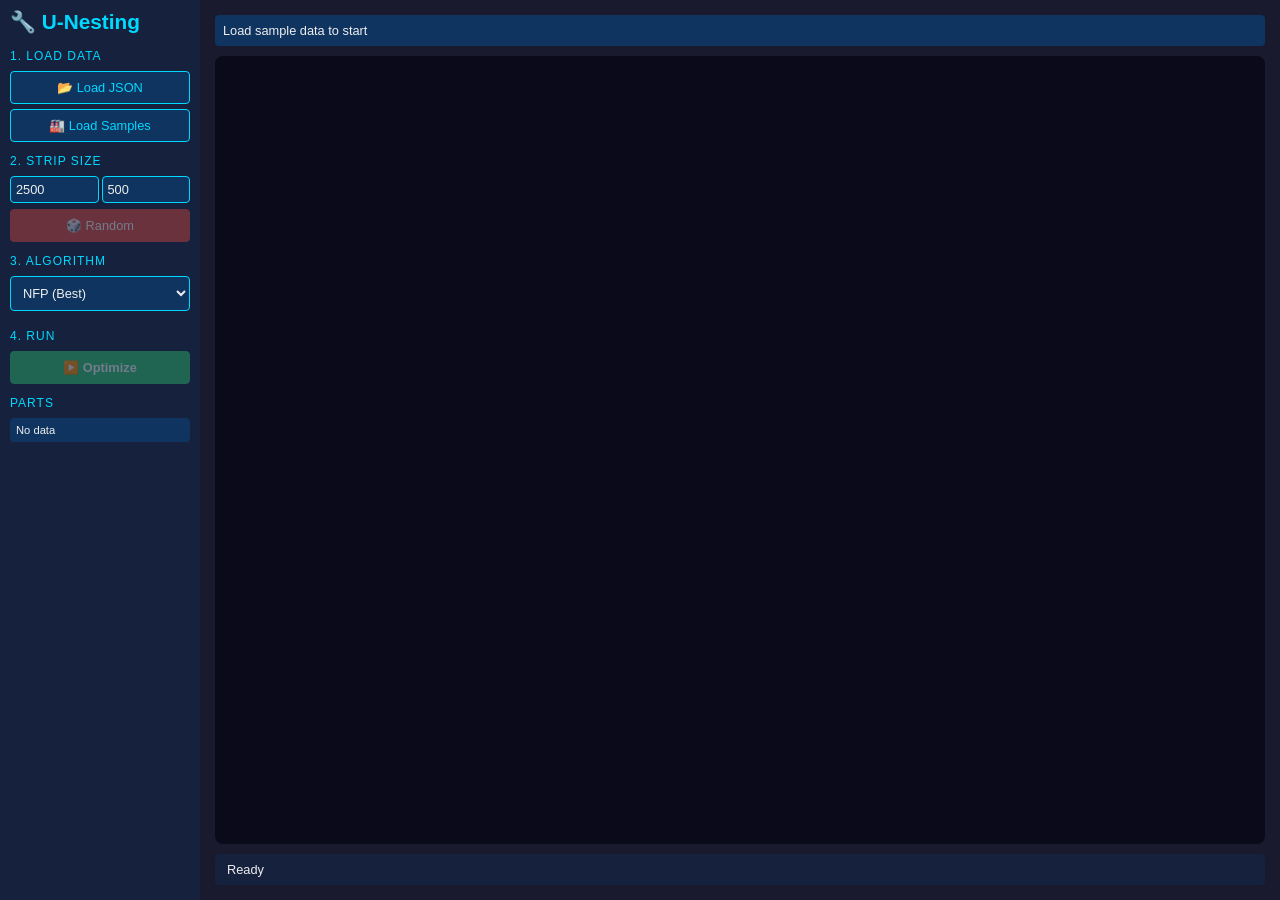
==== demo/nesting_viewer.html @ ad31e164 "feat(demo): Add demo applications to repository Move core demo files from dev/ to demo/ for inclusio" ====
<!DOCTYPE html>
<html lang="ko">
<head>
    <meta charset="UTF-8">
    <meta name="viewport" content="width=device-width, initial-scale=1.0">
    <title>U-Nesting Viewer</title>
    <style>
        * { margin: 0; padding: 0; box-sizing: border-box; }
        body { font-family: 'Segoe UI', Tahoma, sans-serif; background: #1a1a2e; color: #eee; min-height: 100vh; }
        .container { display: grid; grid-template-columns: 200px 1fr; height: 100vh; }
        .sidebar { background: #16213e; padding: 10px; overflow-y: auto; }
        .main { padding: 15px; display: flex; flex-direction: column; overflow: hidden; }
        h1 { color: #00d9ff; margin-bottom: 15px; font-size: 1.3rem; }
        .section { margin-bottom: 12px; }
        .section-title { color: #00d9ff; font-size: 0.75rem; margin-bottom: 8px; text-transform: uppercase; letter-spacing: 1px; }
        input[type="file"] { display: none; }
        .btn { background: #0f3460; color: #00d9ff; border: 1px solid #00d9ff; padding: 8px; border-radius: 4px; cursor: pointer; width: 100%; margin-bottom: 5px; font-size: 0.8rem; transition: all 0.2s; text-align: center; display: block; }
        .btn:hover { background: #00d9ff; color: #0f3460; }
        .btn:disabled { opacity: 0.4; cursor: not-allowed; }
        .btn.primary { background: #2ecc71; border-color: #2ecc71; color: #fff; font-weight: bold; }
        .btn.primary:hover { background: #27ae60; }
        .btn.chaos { background: #e74c3c; border-color: #e74c3c; color: #fff; }
        .btn.chaos:hover { background: #c0392b; }
        select { background: #0f3460; border: 1px solid #00d9ff; color: #eee; padding: 10px; border-radius: 4px; width: 100%; margin-bottom: 6px; font-size: 0.85rem; }
        .bins-container { flex: 1; display: flex; flex-wrap: wrap; gap: 12px; overflow-y: auto; padding: 10px; background: #0a0a1a; border-radius: 8px; }
        .bin-card { background: #0f3460; border-radius: 8px; padding: 10px; min-width: 300px; flex: 1; max-width: 500px; }
        .bin-header { display: flex; justify-content: space-between; margin-bottom: 8px; font-size: 0.8rem; }
        .bin-header .title { color: #00d9ff; font-weight: bold; }
        .bin-header .stats { color: #888; }
        canvas { width: 100%; background: #0a0a1a; border-radius: 4px; }
        .status { padding: 8px 12px; background: #16213e; border-radius: 4px; margin-top: 10px; font-size: 0.8rem; }
        .status.success { border-left: 3px solid #2ecc71; }
        .status.error { border-left: 3px solid #e74c3c; }
        .part-list { max-height: 100px; overflow-y: auto; background: #0f3460; border-radius: 4px; padding: 6px; font-size: 0.7rem; }
        .part-item { padding: 3px 6px; margin-bottom: 2px; background: #16213e; border-radius: 3px; display: flex; justify-content: space-between; }
        .phase { text-align: center; font-size: 1.2rem; font-weight: bold; padding: 12px; margin-bottom: 10px; border-radius: 4px; }
        .phase.chaos { background: #e74c3c; }
        .phase.running { background: #f39c12; animation: pulse 0.5s infinite; }
        .phase.done { background: #2ecc71; }
        @keyframes pulse { 0%,100%{opacity:1} 50%{opacity:0.6} }
        .info { background: #0f3460; padding: 8px; border-radius: 4px; margin-bottom: 10px; font-size: 0.8rem; }
    </style>
</head>
<body>
    <div class="container">
        <div class="sidebar">
            <h1>🔧 U-Nesting</h1>

            <div class="section">
                <div class="section-title">1. Load Data</div>
                <input type="file" id="inputFile" accept=".json">
                <label for="inputFile" class="btn">📂 Load JSON</label>
                <button class="btn" onclick="loadSamples()">🏭 Load Samples</button>
            </div>

            <div class="section">
                <div class="section-title">2. Strip Size</div>
                <div style="display:flex;gap:3px;margin-bottom:6px">
                    <input type="number" id="stripWidth" value="2500" style="width:50%;background:#0f3460;border:1px solid #00d9ff;color:#eee;padding:5px;border-radius:4px;font-size:0.8rem" placeholder="W">
                    <input type="number" id="stripHeight" value="500" style="width:50%;background:#0f3460;border:1px solid #00d9ff;color:#eee;padding:5px;border-radius:4px;font-size:0.8rem" placeholder="H">
                </div>
                <button class="btn chaos" onclick="showRandom()" id="randomBtn" disabled>🎲 Random</button>
            </div>

            <div class="section">
                <div class="section-title">3. Algorithm</div>
                <select id="algorithm" style="font-size:0.8rem;padding:8px">
                    <option value="nfp">NFP (Best)</option>
                    <option value="blf">BLF (Fast)</option>
                    <option value="ga">GA</option>
                    <option value="brkga">BRKGA</option>
                    <option value="sa">SA</option>
                </select>
            </div>

            <div class="section">
                <div class="section-title">4. Run</div>
                <button class="btn primary" onclick="runOptimize()" id="optimizeBtn" disabled>▶️ Optimize</button>
            </div>

            <div class="section">
                <div class="section-title">Parts</div>
                <div class="part-list" id="partList">No data</div>
            </div>
        </div>

        <div class="main">
            <div class="info" id="info">Load sample data to start</div>
            <div class="phase" id="phase" style="display:none"></div>
            <div class="bins-container" id="bins"></div>
            <div class="status" id="status">Ready</div>
        </div>
    </div>

    <script>
        let inputData = null;
        let serverAvailable = false;
        const COLORS = ['#3498db','#2ecc71','#e74c3c','#f39c12','#9b59b6','#1abc9c','#e67e22','#fd79a8','#00cec9','#6c5ce7'];

        // Check if server is available
        fetch('/api/health').then(() => serverAvailable = true).catch(() => serverAvailable = false);

        document.getElementById('inputFile').onchange = e => {
            const file = e.target.files[0];
            if (!file) return;
            const reader = new FileReader();
            reader.onload = ev => {
                try {
                    inputData = parseInput(JSON.parse(ev.target.result));
                    onDataLoaded();
                } catch (err) { alert('JSON Error: ' + err.message); }
            };
            reader.readAsText(file);
        };

        function parseInput(data) {
            const items = [];
            const pieceToItem = {}; // Map piece_id to item index
            let total = 0;
            let pieceId = 0;
            for (let i = 0; i < (data.items || []).length; i++) {
                const item = data.items[i];
                const shape = item.shape || {};
                const qty = item.demand || 1;
                for (let q = 0; q < qty; q++) {
                    pieceToItem[pieceId++] = i;
                }
                total += qty;
                items.push({
                    id: item.id, name: item.name || 'Part_' + item.id,
                    exterior: shape.type === 'simple_polygon' ? shape.data : (shape.exterior || []),
                    quantity: qty, rotations: item.allowed_orientations || [0]
                });
            }
            return { name: data.name, items, pieceToItem, total, strip_width: data.strip_width || 2500, strip_height: data.strip_height || 500 };
        }

        function loadSamples() {
            const demo = {
                name: "manufacturing_samples",
                items: [
                    { id: 0, name: "SHAPE", demand: 2, allowed_orientations: [0,90,180,270],
                      shape: { type: "simple_polygon", data: [[0,0],[180,0],[195,15],[200,50],[200,150],[195,185],[180,200],[20,200],[5,185],[0,150],[0,50],[5,15],[0,0]] }},
                    { id: 1, name: "플랜지", demand: 4, allowed_orientations: [0,45,90,135],
                      shape: { type: "simple_polygon", data: [[60,0],[85,7],[104,25],[118,50],[120,60],[118,70],[104,95],[85,113],[60,120],[35,113],[16,95],[2,70],[0,60],[2,50],[16,25],[35,7],[60,0]] }},
                    { id: 2, name: "L-브라켓", demand: 6, allowed_orientations: [0,90,180,270],
                      shape: { type: "simple_polygon", data: [[0,0],[80,0],[80,20],[20,20],[20,80],[0,80],[0,0]] }},
                    { id: 3, name: "거셋-45", demand: 8, allowed_orientations: [0,90,180,270],
                      shape: { type: "simple_polygon", data: [[0,0],[70,0],[0,70],[0,0]] }},
                    { id: 4, name: "보강판", demand: 5, allowed_orientations: [0,90],
                      shape: { type: "simple_polygon", data: [[0,0],[120,0],[120,60],[0,60],[0,0]] }},
                    { id: 5, name: "육각-BL", demand: 10, allowed_orientations: [0,60,120],
                      shape: { type: "simple_polygon", data: [[15,0],[45,0],[60,26],[45,52],[15,52],[0,26],[15,0]] }},
                    { id: 6, name: "T-스티프너", demand: 4, allowed_orientations: [0,90,180,270],
                      shape: { type: "simple_polygon", data: [[0,0],[90,0],[90,12],[55,12],[55,60],[35,60],[35,12],[0,12],[0,0]] }},
                    { id: 7, name: "마운팅", demand: 3, allowed_orientations: [0,90],
                      shape: { type: "simple_polygon", data: [[0,10],[10,0],[70,0],[80,10],[80,70],[70,80],[10,80],[0,70],[0,10]] }}
                ],
                strip_width: 2500,
                strip_height: 500
            };
            inputData = parseInput(demo);
            onDataLoaded();
        }

        function onDataLoaded() {
            document.getElementById('randomBtn').disabled = false;
            document.getElementById('optimizeBtn').disabled = false;
            document.getElementById('info').textContent = inputData.name + ': ' + inputData.items.length + ' types, ' + inputData.total + ' pieces';
            document.getElementById('stripWidth').value = inputData.strip_width;
            document.getElementById('stripHeight').value = inputData.strip_height;
            updatePartList();
            renderPreview();
            setStatus('Data loaded - click Random or Optimize', 'success');
        }

        function updatePartList() {
            const list = document.getElementById('partList');
            list.innerHTML = '';
            inputData.items.forEach((p, i) => {
                const div = document.createElement('div');
                div.className = 'part-item';
                div.innerHTML = '<span style="color:'+COLORS[i%COLORS.length]+'">■</span> ' + p.name + ' <span>×' + p.quantity + '</span>';
                list.appendChild(div);
            });
        }

        function renderPreview() {
            const container = document.getElementById('bins');
            container.innerHTML = '';
            const card = createCard('Input Preview', inputData.total + ' pieces');
            container.appendChild(card);
            const canvas = card.querySelector('canvas');
            const ctx = canvas.getContext('2d');
            canvas.width = canvas.offsetWidth || 450;
            canvas.height = 300;
            ctx.fillStyle = '#0a0a1a';
            ctx.fillRect(0, 0, canvas.width, canvas.height);

            const cols = Math.ceil(Math.sqrt(inputData.items.length));
            const cellW = canvas.width / cols, cellH = canvas.height / Math.ceil(inputData.items.length / cols);
            inputData.items.forEach((item, i) => {
                const col = i % cols, row = Math.floor(i / cols);
                const cx = col * cellW + cellW/2, cy = row * cellH + cellH/2;
                const b = bounds(item.exterior);
                const scale = Math.min((cellW-20)/(b.w||1), (cellH-25)/(b.h||1)) * 0.7;
                drawPoly(ctx, item.exterior, cx - b.cx*scale, cy - b.cy*scale, scale, COLORS[i%COLORS.length]);
                ctx.fillStyle = '#fff';
                ctx.font = '9px sans-serif';
                ctx.textAlign = 'center';
                ctx.fillText(item.name + ' ×' + item.quantity, cx, cy + (b.h/2)*scale + 12);
            });
            hidePhase();
        }

        function showRandom() {
            showPhase('CHAOS!', 'chaos');
            const container = document.getElementById('bins');
            container.innerHTML = '';

            const binW = parseInt(document.getElementById('stripWidth').value) || 2500;
            const binH = parseInt(document.getElementById('stripHeight').value) || 500;

            // Expand items by quantity
            const expanded = [];
            inputData.items.forEach((item, idx) => {
                for (let q = 0; q < item.quantity; q++) {
                    expanded.push({ idx, exterior: item.exterior, bounds: bounds(item.exterior) });
                }
            });
            shuffle(expanded);

            // Estimate number of strips needed (based on total area)
            const totalArea = expanded.reduce((sum, p) => sum + p.bounds.w * p.bounds.h, 0);
            const stripArea = binW * binH;
            const numStrips = Math.max(1, Math.ceil(totalArea / (stripArea * 0.5))); // 50% packing efficiency estimate

            // Randomly assign items to strips
            const strips = Array.from({ length: numStrips }, () => []);
            expanded.forEach(item => {
                const stripIdx = Math.floor(Math.random() * numStrips);
                strips[stripIdx].push(item);
            });

            // Render each strip
            strips.forEach((stripItems, stripIdx) => {
                const card = createCard('Strip ' + (stripIdx + 1), stripItems.length + ' pieces (random)');
                container.appendChild(card);
                const canvas = card.querySelector('canvas');
                const ctx = canvas.getContext('2d');
                canvas.width = canvas.offsetWidth || 450;
                canvas.height = 280;
                const scale = Math.min(canvas.width / binW, canvas.height / binH) * 0.9;
                const ox = (canvas.width - binW * scale) / 2, oy = (canvas.height - binH * scale) / 2;

                ctx.fillStyle = '#0a0a1a';
                ctx.fillRect(0, 0, canvas.width, canvas.height);
                ctx.strokeStyle = '#e74c3c';
                ctx.lineWidth = 2;
                ctx.setLineDash([5, 5]);
                ctx.strokeRect(ox, oy, binW * scale, binH * scale);
                ctx.setLineDash([]);

                // Draw items randomly within strip bounds
                stripItems.forEach(p => {
                    const margin = 20;
                    const maxX = Math.max(margin, binW - p.bounds.w - margin);
                    const maxY = Math.max(margin, binH - p.bounds.h - margin);
                    const x = Math.random() * maxX + margin;
                    const y = Math.random() * maxY + margin;
                    const rot = Math.random() * Math.PI * 2;
                    const pts = transform(p.exterior, x, y, rot);
                    drawPoly(ctx, pts, ox, oy, scale, COLORS[p.idx % COLORS.length], 0.6);
                });
            });

            setStatus('Random: ' + expanded.length + ' pieces across ' + numStrips + ' strips (' + binW + '×' + binH + ')', '');
        }

        async function runOptimize() {
            if (!inputData) return;
            const algo = document.getElementById('algorithm').value;
            showPhase('OPTIMIZING...', 'running');
            setStatus('Running ' + algo.toUpperCase() + '...', '');

            const stripW = parseInt(document.getElementById('stripWidth').value) || 2500;
            const stripH = parseInt(document.getElementById('stripHeight').value) || 500;
            const jsonData = {
                name: inputData.name,
                items: inputData.items.map((p, i) => ({
                    id: i, name: p.name, demand: p.quantity,
                    allowed_orientations: p.rotations,
                    shape: { type: "simple_polygon", data: p.exterior }
                })),
                strip_width: stripW,
                strip_height: stripH
            };

            try {
                const resp = await fetch('/api/optimize', {
                    method: 'POST',
                    headers: { 'Content-Type': 'application/json' },
                    body: JSON.stringify({ input: jsonData, strategy: algo })
                });
                if (!resp.ok) throw new Error('Server error');
                const result = await resp.json();
                renderResult(result);
                showPhase('OPTIMIZED!', 'done');
                setTimeout(hidePhase, 2000);
            } catch (e) {
                showPhase('', '');
                setStatus('Server not running. Start: python dev/server.py', 'error');
            }
        }

        function renderResult(result) {
            const container = document.getElementById('bins');
            container.innerHTML = '';

            // Use user-specified strip size
            const binW = parseInt(document.getElementById('stripWidth').value) || 2500;
            const binH = parseInt(document.getElementById('stripHeight').value) || 500;
            const placements = result.placements || [];

            // Group placements by strip (based on x position)
            const strips = [];
            placements.forEach(p => {
                let pieceIdx = typeof p.geometry_id === 'number' ? p.geometry_id :
                          parseInt(String(p.geometry_id).replace('piece_', '')) || 0;
                const itemIdx = inputData.pieceToItem ? inputData.pieceToItem[pieceIdx] : pieceIdx;
                const item = inputData.items[itemIdx];
                if (!item) return;

                // Calculate which strip this placement belongs to
                const stripIdx = Math.floor(p.position[0] / binW);
                if (!strips[stripIdx]) strips[stripIdx] = [];

                // Adjust x position relative to this strip
                const localX = p.position[0] - (stripIdx * binW);
                strips[stripIdx].push({ ...p, localX, itemIdx, item });
            });

            // Ensure at least one strip exists
            if (strips.length === 0) strips.push([]);

            let totalUsedArea = 0;
            const totalStrips = Math.max(strips.length, 1);

            // Render each strip
            strips.forEach((stripPlacements, stripIdx) => {
                const card = createCard('Strip ' + (stripIdx + 1), stripPlacements.length + ' pieces');
                container.appendChild(card);
                const canvas = card.querySelector('canvas');
                const ctx = canvas.getContext('2d');
                canvas.width = canvas.offsetWidth || 450;
                canvas.height = 280;
                const scale = Math.min(canvas.width/binW, canvas.height/binH) * 0.9;
                const ox = (canvas.width - binW*scale)/2, oy = (canvas.height - binH*scale)/2;

                ctx.fillStyle = '#0a0a1a';
                ctx.fillRect(0, 0, canvas.width, canvas.height);
                ctx.strokeStyle = '#2ecc71';
                ctx.lineWidth = 2;
                ctx.strokeRect(ox, oy, binW*scale, binH*scale);

                stripPlacements.forEach(p => {
                    const b = bounds(p.item.exterior);
                    totalUsedArea += b.w * b.h;
                    const pts = transform(p.item.exterior, p.localX, p.position[1], p.rotation || 0);
                    drawPoly(ctx, pts, ox, oy, scale, COLORS[p.itemIdx % COLORS.length], 0.85);
                });
            });

            const totalArea = binW * binH * totalStrips;
            const util = ((totalUsedArea / totalArea) * 100).toFixed(1);
            setStatus('Placed: ' + placements.length + '/' + inputData.total + ', Strips: ' + totalStrips + ' (' + binW + '×' + binH + '), Util: ' + util + '%', 'success');
        }

        function createCard(title, stats) {
            const card = document.createElement('div');
            card.className = 'bin-card';
            card.innerHTML = '<div class="bin-header"><span class="title">' + title + '</span><span class="stats">' + stats + '</span></div><canvas height="280"></canvas>';
            return card;
        }

        function drawPoly(ctx, pts, ox, oy, scale, color, alpha = 0.8) {
            if (!pts || pts.length < 3) return;
            ctx.beginPath();
            ctx.moveTo(ox + pts[0][0]*scale, oy + pts[0][1]*scale);
            for (let i = 1; i < pts.length; i++) ctx.lineTo(ox + pts[i][0]*scale, oy + pts[i][1]*scale);
            ctx.closePath();
            ctx.fillStyle = color;
            ctx.globalAlpha = alpha;
            ctx.fill();
            ctx.globalAlpha = 1;
            ctx.strokeStyle = '#fff';
            ctx.lineWidth = 1;
            ctx.stroke();
        }

        function transform(pts, x, y, r) {
            const c = Math.cos(r), s = Math.sin(r);
            return pts.map(p => [p[0]*c - p[1]*s + x, p[0]*s + p[1]*c + y]);
        }

        function bounds(pts) {
            if (!pts || !pts.length) return { minX:0, maxX:0, minY:0, maxY:0, w:0, h:0, cx:0, cy:0 };
            const xs = pts.map(p=>p[0]), ys = pts.map(p=>p[1]);
            const minX = Math.min(...xs), maxX = Math.max(...xs), minY = Math.min(...ys), maxY = Math.max(...ys);
            return { minX, maxX, minY, maxY, w: maxX-minX, h: maxY-minY, cx: (minX+maxX)/2, cy: (minY+maxY)/2 };
        }

        function shuffle(arr) { for (let i = arr.length-1; i > 0; i--) { const j = Math.floor(Math.random()*(i+1)); [arr[i],arr[j]] = [arr[j],arr[i]]; } }
        function showPhase(text, cls) { const el = document.getElementById('phase'); el.textContent = text; el.className = 'phase ' + cls; el.style.display = text ? 'block' : 'none'; }
        function hidePhase() { document.getElementById('phase').style.display = 'none'; }
        function setStatus(msg, type) { const el = document.getElementById('status'); el.textContent = msg; el.className = 'status ' + type; }
    </script>
</body>
</html>
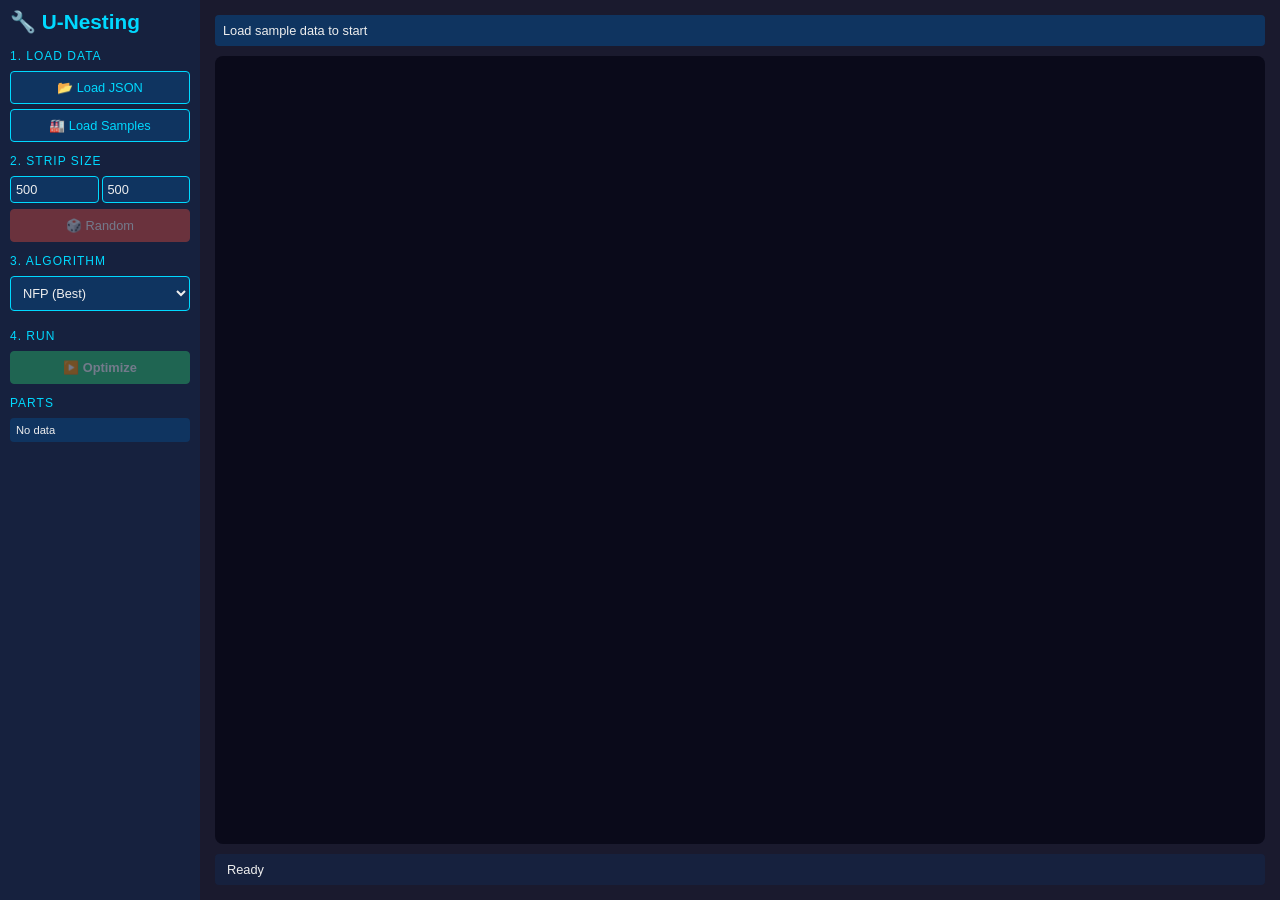
==== commit ef00a10d: "fix(demo): Change sample part names to English in nesting_viewer.html" ====
--- a/demo/nesting_viewer.html
+++ b/demo/nesting_viewer.html
@@ -56,7 +56,7 @@
             <div class="section">
                 <div class="section-title">2. Strip Size</div>
                 <div style="display:flex;gap:3px;margin-bottom:6px">
-                    <input type="number" id="stripWidth" value="2500" style="width:50%;background:#0f3460;border:1px solid #00d9ff;color:#eee;padding:5px;border-radius:4px;font-size:0.8rem" placeholder="W">
+                    <input type="number" id="stripWidth" value="500" style="width:50%;background:#0f3460;border:1px solid #00d9ff;color:#eee;padding:5px;border-radius:4px;font-size:0.8rem" placeholder="W">
                     <input type="number" id="stripHeight" value="500" style="width:50%;background:#0f3460;border:1px solid #00d9ff;color:#eee;padding:5px;border-radius:4px;font-size:0.8rem" placeholder="H">
                 </div>
                 <button class="btn chaos" onclick="showRandom()" id="randomBtn" disabled>🎲 Random</button>
@@ -132,31 +132,31 @@
                     quantity: qty, rotations: item.allowed_orientations || [0]
                 });
             }
-            return { name: data.name, items, pieceToItem, total, strip_width: data.strip_width || 2500, strip_height: data.strip_height || 500 };
+            return { name: data.name, items, pieceToItem, total, strip_width: data.strip_width || 500, strip_height: data.strip_height || 500 };
         }
 
         function loadSamples() {
             const demo = {
                 name: "manufacturing_samples",
                 items: [
-                    { id: 0, name: "SHAPE", demand: 2, allowed_orientations: [0,90,180,270],
+                    { id: 0, name: "Shape", demand: 2, allowed_orientations: [0,90,180,270],
                       shape: { type: "simple_polygon", data: [[0,0],[180,0],[195,15],[200,50],[200,150],[195,185],[180,200],[20,200],[5,185],[0,150],[0,50],[5,15],[0,0]] }},
-                    { id: 1, name: "플랜지", demand: 4, allowed_orientations: [0,45,90,135],
+                    { id: 1, name: "Flange", demand: 4, allowed_orientations: [0,45,90,135],
                       shape: { type: "simple_polygon", data: [[60,0],[85,7],[104,25],[118,50],[120,60],[118,70],[104,95],[85,113],[60,120],[35,113],[16,95],[2,70],[0,60],[2,50],[16,25],[35,7],[60,0]] }},
-                    { id: 2, name: "L-브라켓", demand: 6, allowed_orientations: [0,90,180,270],
+                    { id: 2, name: "L-Bracket", demand: 6, allowed_orientations: [0,90,180,270],
                       shape: { type: "simple_polygon", data: [[0,0],[80,0],[80,20],[20,20],[20,80],[0,80],[0,0]] }},
-                    { id: 3, name: "거셋-45", demand: 8, allowed_orientations: [0,90,180,270],
+                    { id: 3, name: "Gusset-45", demand: 8, allowed_orientations: [0,90,180,270],
                       shape: { type: "simple_polygon", data: [[0,0],[70,0],[0,70],[0,0]] }},
-                    { id: 4, name: "보강판", demand: 5, allowed_orientations: [0,90],
+                    { id: 4, name: "Reinforcement", demand: 5, allowed_orientations: [0,90],
                       shape: { type: "simple_polygon", data: [[0,0],[120,0],[120,60],[0,60],[0,0]] }},
-                    { id: 5, name: "육각-BL", demand: 10, allowed_orientations: [0,60,120],
+                    { id: 5, name: "Hexagon-BL", demand: 10, allowed_orientations: [0,60,120],
                       shape: { type: "simple_polygon", data: [[15,0],[45,0],[60,26],[45,52],[15,52],[0,26],[15,0]] }},
-                    { id: 6, name: "T-스티프너", demand: 4, allowed_orientations: [0,90,180,270],
+                    { id: 6, name: "T-Stiffener", demand: 4, allowed_orientations: [0,90,180,270],
                       shape: { type: "simple_polygon", data: [[0,0],[90,0],[90,12],[55,12],[55,60],[35,60],[35,12],[0,12],[0,0]] }},
-                    { id: 7, name: "마운팅", demand: 3, allowed_orientations: [0,90],
+                    { id: 7, name: "Mounting", demand: 3, allowed_orientations: [0,90],
                       shape: { type: "simple_polygon", data: [[0,10],[10,0],[70,0],[80,10],[80,70],[70,80],[10,80],[0,70],[0,10]] }}
                 ],
-                strip_width: 2500,
+                strip_width: 500,
                 strip_height: 500
             };
             inputData = parseInput(demo);
@@ -218,7 +218,7 @@
             const container = document.getElementById('bins');
             container.innerHTML = '';
 
-            const binW = parseInt(document.getElementById('stripWidth').value) || 2500;
+            const binW = parseInt(document.getElementById('stripWidth').value) || 500;
             const binH = parseInt(document.getElementById('stripHeight').value) || 500;
 
             // Expand items by quantity
@@ -283,7 +283,7 @@
             showPhase('OPTIMIZING...', 'running');
             setStatus('Running ' + algo.toUpperCase() + '...', '');
 
-            const stripW = parseInt(document.getElementById('stripWidth').value) || 2500;
+            const stripW = parseInt(document.getElementById('stripWidth').value) || 500;
             const stripH = parseInt(document.getElementById('stripHeight').value) || 500;
             const jsonData = {
                 name: inputData.name,
@@ -318,7 +318,7 @@
             container.innerHTML = '';
 
             // Use user-specified strip size
-            const binW = parseInt(document.getElementById('stripWidth').value) || 2500;
+            const binW = parseInt(document.getElementById('stripWidth').value) || 500;
             const binH = parseInt(document.getElementById('stripHeight').value) || 500;
             const placements = result.placements || [];
 
